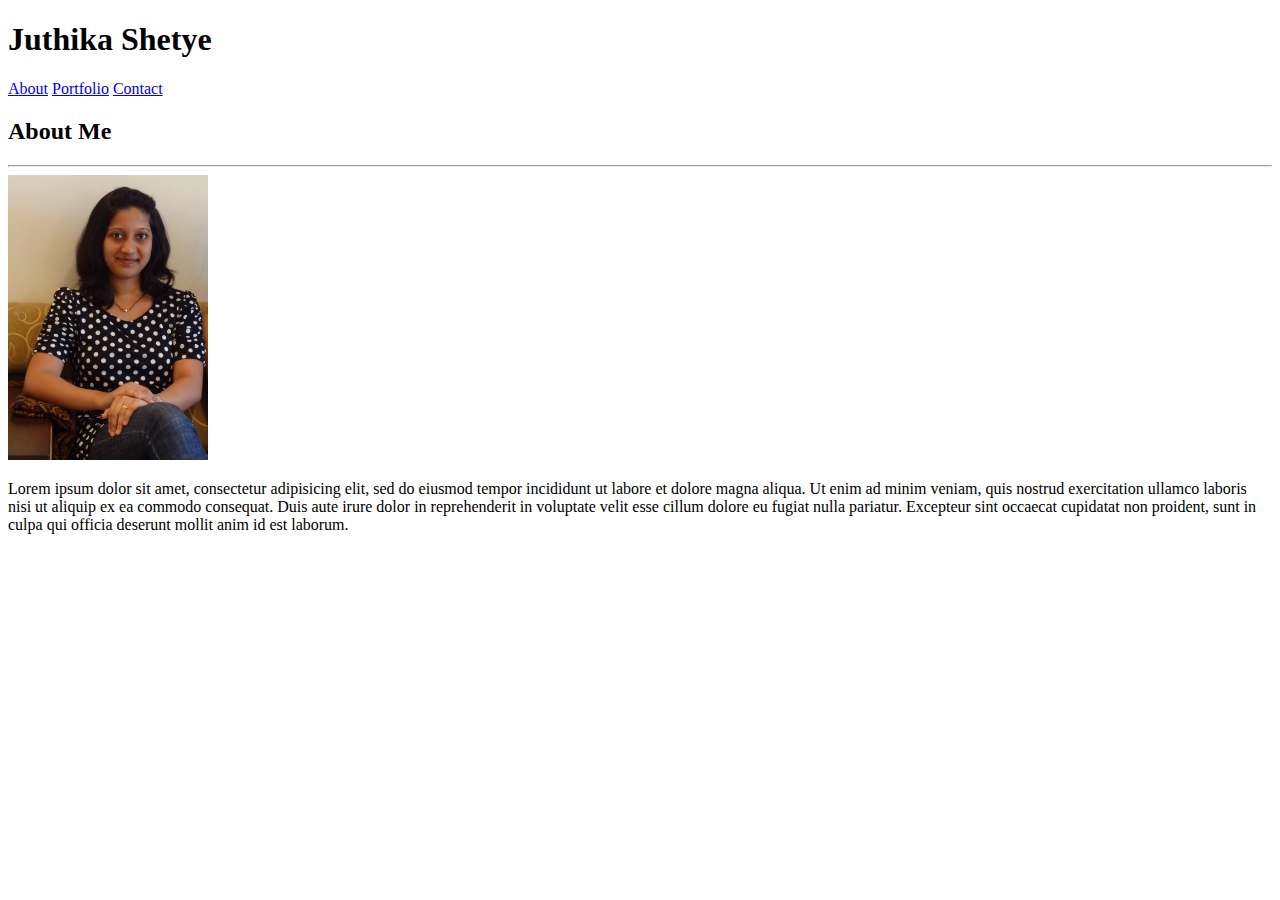
==== index.html @ 24b7352e "basic html structure" ====
<!DOCTYPE html>
<html>
<head>
	<title>Basic Portfolio</title>
</head>
<body>
<header>
	<h1>Juthika Shetye</h1>
	<nav>
		<a href="index.html">About</a>
		<a href="portfolio.html">Portfolio</a>
		<a href="contact.html">Contact</a>
	</nav>
</header>
<h2>About Me</h2>
<hr>
<img src="./assets/images/juthikaPic.jpg" alt="Juthika" width="200px">
<p>
	Lorem ipsum dolor sit amet, consectetur adipisicing elit, sed do eiusmod
	tempor incididunt ut labore et dolore magna aliqua. Ut enim ad minim veniam,
	quis nostrud exercitation ullamco laboris nisi ut aliquip ex ea commodo
	consequat. Duis aute irure dolor in reprehenderit in voluptate velit esse
	cillum dolore eu fugiat nulla pariatur. Excepteur sint occaecat cupidatat non
	proident, sunt in culpa qui officia deserunt mollit anim id est laborum.
</p>
</body>
</html>
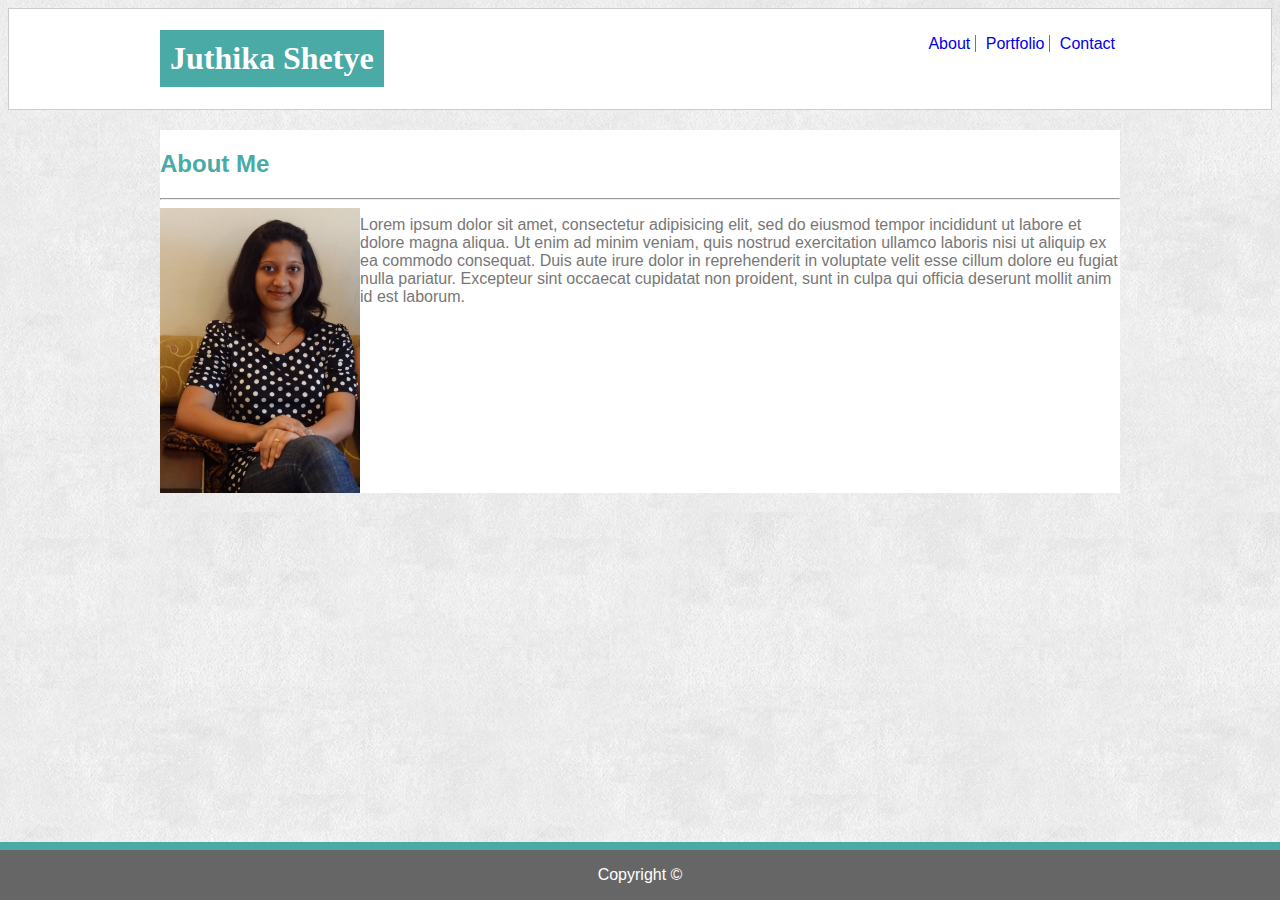
==== commit f198db0f: "work in progress" ====
--- a/index.html
+++ b/index.html
@@ -2,26 +2,37 @@
 <html>
 <head>
 	<title>Basic Portfolio</title>
+	<link rel="stylesheet" type="text/css" href="https://meyerweb.com/eric/tools/css/reset/reset.css">
+	<link rel="stylesheet" type="text/css" href="./assets/css/style.css">
 </head>
 <body>
-<header>
-	<h1>Juthika Shetye</h1>
-	<nav>
-		<a href="index.html">About</a>
-		<a href="portfolio.html">Portfolio</a>
-		<a href="contact.html">Contact</a>
-	</nav>
-</header>
-<h2>About Me</h2>
-<hr>
-<img src="./assets/images/juthikaPic.jpg" alt="Juthika" width="200px">
-<p>
-	Lorem ipsum dolor sit amet, consectetur adipisicing elit, sed do eiusmod
-	tempor incididunt ut labore et dolore magna aliqua. Ut enim ad minim veniam,
-	quis nostrud exercitation ullamco laboris nisi ut aliquip ex ea commodo
-	consequat. Duis aute irure dolor in reprehenderit in voluptate velit esse
-	cillum dolore eu fugiat nulla pariatur. Excepteur sint occaecat cupidatat non
-	proident, sunt in culpa qui officia deserunt mollit anim id est laborum.
-</p>
+	<header>
+		<div class="navbar">
+			<h1>Juthika Shetye</h1>
+			<nav>
+				<ul>
+					<li><a href="index.html">About</a></li>
+					<li><a href="portfolio.html">Portfolio</a></li>
+					<li><a href="contact.html">Contact</a></li>
+				</ul>
+			</nav>
+		</div>
+	</header>
+	<section class="clearfix">
+		<h2>About Me</h2>
+		<hr>
+		<img id="about" src="./assets/images/juthikaPic.jpg" alt="Juthika" width="200px">
+		<p>
+			Lorem ipsum dolor sit amet, consectetur adipisicing elit, sed do eiusmod
+			tempor incididunt ut labore et dolore magna aliqua. Ut enim ad minim veniam,
+			quis nostrud exercitation ullamco laboris nisi ut aliquip ex ea commodo
+			consequat. Duis aute irure dolor in reprehenderit in voluptate velit esse
+			cillum dolore eu fugiat nulla pariatur. Excepteur sint occaecat cupidatat non
+			proident, sunt in culpa qui officia deserunt mollit anim id est laborum.
+		</p>
+	</section>
+	<footer>
+		<p>Copyright &copy</p>
+	</footer>
 </body>
 </html>--- a/assets/css/style.css
+++ b/assets/css/style.css
@@ -0,0 +1,112 @@
+/*1. Colors _Pro-tip: Use the [Eye Dropper](https://chrome.google.com/webstore/detail/eye-dropper/hmdcmlfkchdmnmnmheododdhjedfccka) Chrome extension to find the colors used on web pages._
+[]   * Teal color (used for headings and backgrounds): `#4aaaa5`
+[]   * Regular font color (used for paragraphs and all text besides the headings): `#777777`
+[]   * Main header background color: `#ffffff`
+[]   * Main header border color: `#cccccc`
+[]   * Footer background color: `#666666`
+[]   * Main content background color: `#ffffff`
+[]   * Main content border color: `#dddddd`
+
+[]2. Fonts:
+[]   * For heading fonts use `font-family: 'Georgia', Times, Times New Roman, serif;`.
+[]   * For all other fonts use `'Arial', 'Helvetica Neue', Helvetica, sans-serif;`.
+
+[]3. Profile Image Found on `index.html`:
+[]   * Use a picture of yourself.
+[]   * If you don't have a picture, you can grab a placeholder image from [LoremPixel](http://lorempixel.com/). Save the images to your `images` folder.
+
+[]4. Portfolio Images:
+[]   * Placeholder images can be found at [LoremPixel](http://lorempixel.com/).
+[]   * Save the images to your `images` folder.
+
+[]5. Background Images:
+[]   * The background pattern used was found on [Subtle Patterns](https://subtlepatterns.com/). You can browse through that site and find whichever pattern you like.
+
+[]6. Dimensions:
+[]   * The entire content and the main section content area is `960px` wide.
+[]   * Pro-tip: Use the [Page Ruler](https://chrome.google.com/webstore/detail/page-ruler/jlpkojjdgbllmedoapgfodplfhcbnbpn/related?hl=en) extension to measure the size of elements.
+
+[]   ![Recommended Dimensions](Images/Recommended-Dimensions.png)
+
+### Bonus
+
+[]1. Make your pages more sophisticated by adding style to text links, to image links, and to buttons for when a user hovers their cursor over them. A CSS hover tutorial can be found [here](http://www.codeitpretty.com/2013/06/how-to-use-css-hover-effects.html).
+
+[]2. You can use [Adobe Kuler](https://color.adobe.com/create/color-wheel/) to find colors that match the theme (in this case, the primary color is Teal `#4aaaa5`).
+
+[]3. Make a "sticky footer." You will notice the dark grey footer will always rest just below the content. This is fine whenever your site has enough content to push it down past the height of most monitors. But if there isn't much content in the body, the footer could rest in the middle of the page:
+[]   * Try to code the footer in a way that it will always remain at the bottom of the page, no matter how short the content is. A sticky footer tutorial can be found [here](https://css-tricks.com/couple-takes-sticky-footer/).
+[]   * Give the Footer the following CSS:
+[]   * border-top: 8px solid #4aaaa5;*/
+
+body{
+	color: #777777;
+	background: url(../images/extra_clean_paper.png) left top repeat;
+	background-color: #ffffff;
+	border: #dddddd;
+	font-family: Arial, 'Helvetica Neue', Helvetica, sans-serif;
+}
+header {
+	background-color: #ffffff;
+  	border: solid 1px #cccccc;
+}
+.navbar {
+	width: 960px;
+	margin: auto;
+}
+h1 {
+	background-color: #4aaaa5;
+	font-family: Georgia, Times, 'Times New Roman', serif;
+	display: inline-block;
+	padding: 10px;
+	text-align: center;
+	color: #ffffff
+}
+nav {
+	float: right;
+	padding: 10px 0px 10px 10px;
+}
+li {
+	list-style-type: none;
+	display: inline;
+    border-right:1px solid #777777;
+}
+li a {
+	text-decoration: none;
+	text-align: center;
+	margin: 5px;
+}
+li:last-child {
+	margin-right: 0px;
+    border-right: none;
+}
+li a:hover {
+	color: #4aaaa5;
+}
+section{
+	width: 960px;
+	background-color: #ffffff;
+	clear: both;
+	margin: auto;
+	margin-top: 20px;
+}
+h2{
+	color: #4aaaa5;
+}
+#about {
+	float: left;
+}
+.clearfix {
+	overflow: auto;
+}
+footer {
+	background-color: #666666;
+	border-top: 8px solid #4aaaa5;
+	text-align: center;
+	color: #ffffff;
+	clear:both;
+	position: fixed;
+   	left: 0;
+   	bottom: 0;
+   	width: 100%;
+}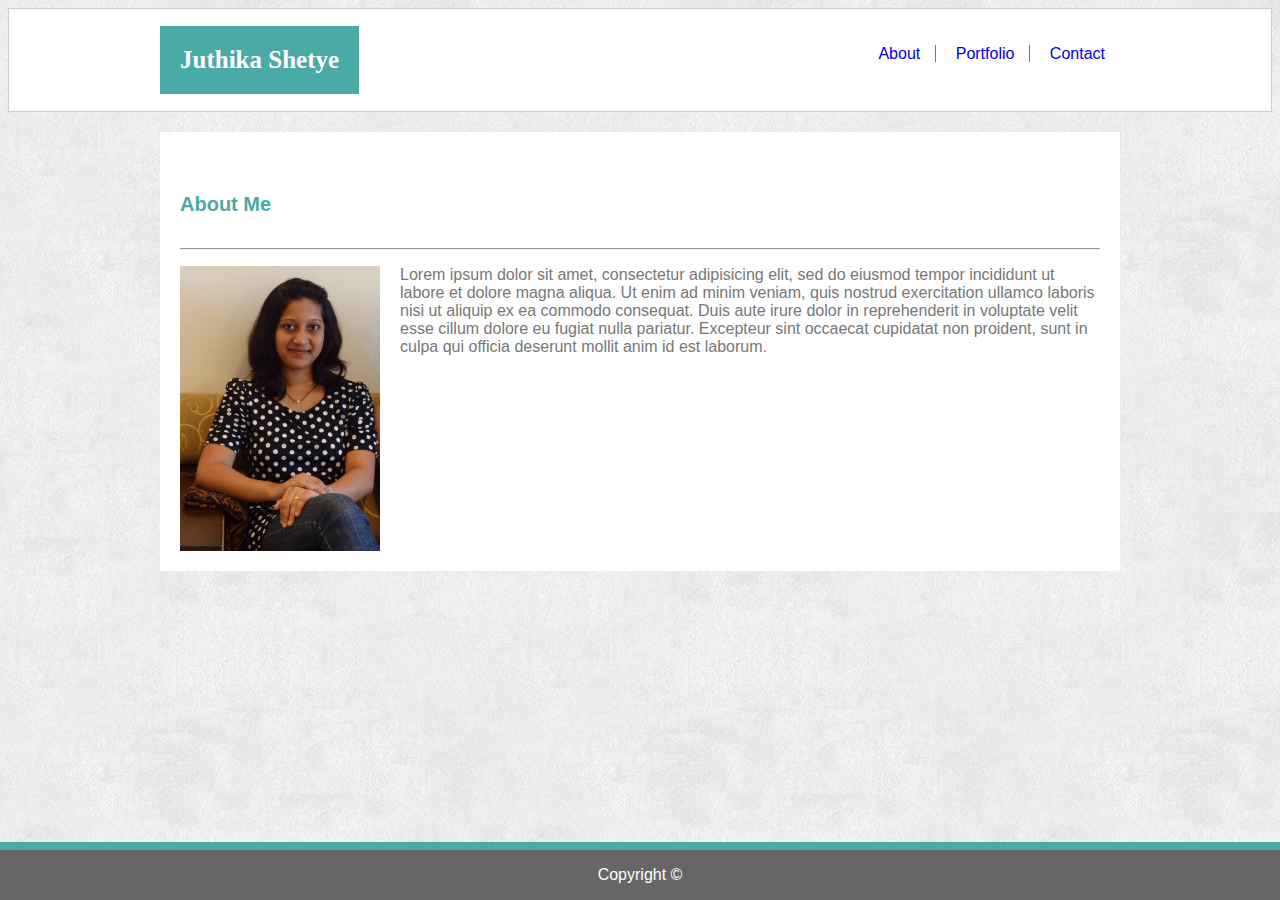
==== commit d38e183b: "edited html and css" ====
--- a/index.html
+++ b/index.html
@@ -1,38 +1,37 @@
 <!DOCTYPE html>
-<html>
-<head>
-	<title>Basic Portfolio</title>
-	<link rel="stylesheet" type="text/css" href="https://meyerweb.com/eric/tools/css/reset/reset.css">
-	<link rel="stylesheet" type="text/css" href="./assets/css/style.css">
-</head>
-<body>
-	<header>
-		<div class="navbar">
-			<h1>Juthika Shetye</h1>
-			<nav>
-				<ul>
-					<li><a href="index.html">About</a></li>
-					<li><a href="portfolio.html">Portfolio</a></li>
-					<li><a href="contact.html">Contact</a></li>
-				</ul>
-			</nav>
-		</div>
-	</header>
-	<section class="clearfix">
-		<h2>About Me</h2>
-		<hr>
-		<img id="about" src="./assets/images/juthikaPic.jpg" alt="Juthika" width="200px">
-		<p>
-			Lorem ipsum dolor sit amet, consectetur adipisicing elit, sed do eiusmod
-			tempor incididunt ut labore et dolore magna aliqua. Ut enim ad minim veniam,
-			quis nostrud exercitation ullamco laboris nisi ut aliquip ex ea commodo
-			consequat. Duis aute irure dolor in reprehenderit in voluptate velit esse
-			cillum dolore eu fugiat nulla pariatur. Excepteur sint occaecat cupidatat non
-			proident, sunt in culpa qui officia deserunt mollit anim id est laborum.
-		</p>
-	</section>
-	<footer>
-		<p>Copyright &copy</p>
-	</footer>
-</body>
+<html lang="en">
+   <head>
+      <title>Basic Portfolio</title>
+      <link rel="stylesheet" type="text/css" href="https://meyerweb.com/eric/tools/css/reset/reset.css">
+      <link rel="stylesheet" type="text/css" href="./assets/css/style.css">
+   </head>
+   <body>
+      <header>
+         <div class="navbar">
+            <h1>Juthika Shetye</h1>
+            <ul>
+               <li><a href="index.html">About</a></li>
+               <li><a href="portfolio.html">Portfolio</a></li>
+               <li><a href="contact.html">Contact</a></li>
+            </ul>
+         </div>
+      </header>
+      <section class="clearfix">
+         <div class="content">
+            <h2>About Me</h2>
+            <hr>
+            <p><img id="about" src="./assets/images/juthikaPic.jpg" alt="Juthika" width="200">
+               Lorem ipsum dolor sit amet, consectetur adipisicing elit, sed do eiusmod
+               tempor incididunt ut labore et dolore magna aliqua. Ut enim ad minim veniam,
+               quis nostrud exercitation ullamco laboris nisi ut aliquip ex ea commodo
+               consequat. Duis aute irure dolor in reprehenderit in voluptate velit esse
+               cillum dolore eu fugiat nulla pariatur. Excepteur sint occaecat cupidatat non
+               proident, sunt in culpa qui officia deserunt mollit anim id est laborum.
+            </p>
+         </div>
+      </section>
+      <footer>
+         <p>Copyright &copy;</p>
+      </footer>
+   </body>
 </html>--- a/assets/css/style.css
+++ b/assets/css/style.css
@@ -38,7 +38,6 @@
 []   * Try to code the footer in a way that it will always remain at the bottom of the page, no matter how short the content is. A sticky footer tutorial can be found [here](https://css-tricks.com/couple-takes-sticky-footer/).
 []   * Give the Footer the following CSS:
 []   * border-top: 8px solid #4aaaa5;*/
-
 body{
 	color: #777777;
 	background: url(../images/extra_clean_paper.png) left top repeat;
@@ -58,13 +57,15 @@
 	background-color: #4aaaa5;
 	font-family: Georgia, Times, 'Times New Roman', serif;
 	display: inline-block;
-	padding: 10px;
+	padding: 20px;
 	text-align: center;
-	color: #ffffff
+	color: #ffffff;
+	font-size: 25px;
+	font-weight: bold;
 }
-nav {
+ul {
 	float: right;
-	padding: 10px 0px 10px 10px;
+	padding: 20px 0px 20px 20px;
 }
 li {
 	list-style-type: none;
@@ -75,13 +76,15 @@
 	text-decoration: none;
 	text-align: center;
 	margin: 5px;
+	padding: 10px;
 }
 li:last-child {
 	margin-right: 0px;
     border-right: none;
 }
 li a:hover {
-	color: #4aaaa5;
+	background-color: #4aaaa5;
+	color: #ffffff;
 }
 section{
 	width: 960px;
@@ -89,12 +92,22 @@
 	clear: both;
 	margin: auto;
 	margin-top: 20px;
+	padding-bottom: 20px;
+	padding-top: 20px;
 }
 h2{
 	color: #4aaaa5;
+	font-size: 20px;
+	font-weight: bold;
+	padding-bottom: 15px;
+	padding-top: 5px;	
+}
+.content {
+	padding: 20px;
 }
 #about {
 	float: left;
+	margin-right: 20px;
 }
 .clearfix {
 	overflow: auto;
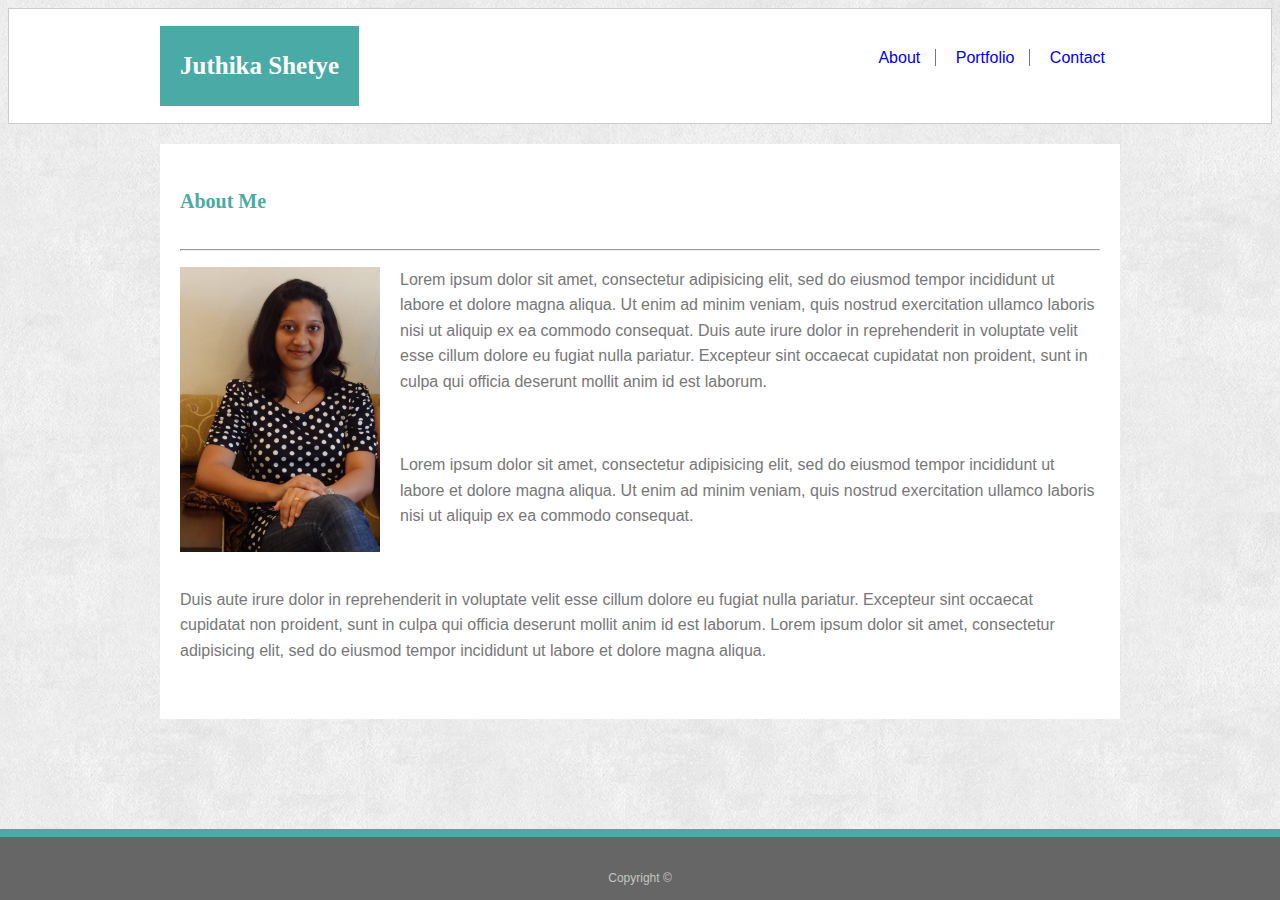
==== commit 309707ef: "portfolio, contact edited" ====
--- a/index.html
+++ b/index.html
@@ -20,14 +20,28 @@
          <div class="content">
             <h2>About Me</h2>
             <hr>
-            <p><img id="about" src="./assets/images/juthikaPic.jpg" alt="Juthika" width="200">
-               Lorem ipsum dolor sit amet, consectetur adipisicing elit, sed do eiusmod
-               tempor incididunt ut labore et dolore magna aliqua. Ut enim ad minim veniam,
-               quis nostrud exercitation ullamco laboris nisi ut aliquip ex ea commodo
-               consequat. Duis aute irure dolor in reprehenderit in voluptate velit esse
-               cillum dolore eu fugiat nulla pariatur. Excepteur sint occaecat cupidatat non
-               proident, sunt in culpa qui officia deserunt mollit anim id est laborum.
-            </p>
+            <div>
+               <img id="mypic" src="./assets/images/juthikaPic.jpg" alt="Juthika" width="200">
+               <p>Lorem ipsum dolor sit amet, consectetur adipisicing elit, sed do eiusmod
+                  tempor incididunt ut labore et dolore magna aliqua. Ut enim ad minim veniam,
+                  quis nostrud exercitation ullamco laboris nisi ut aliquip ex ea commodo
+                  consequat. Duis aute irure dolor in reprehenderit in voluptate velit esse
+                  cillum dolore eu fugiat nulla pariatur. Excepteur sint occaecat cupidatat non
+                  proident, sunt in culpa qui officia deserunt mollit anim id est laborum.
+               </p>
+               <br>
+               <p>Lorem ipsum dolor sit amet, consectetur adipisicing elit, sed do eiusmod
+                  tempor incididunt ut labore et dolore magna aliqua. Ut enim ad minim veniam,
+                  quis nostrud exercitation ullamco laboris nisi ut aliquip ex ea commodo
+                  consequat.
+               </p>
+               <br>
+               <p>Duis aute irure dolor in reprehenderit in voluptate velit esse
+                  cillum dolore eu fugiat nulla pariatur. Excepteur sint occaecat cupidatat non
+                  proident, sunt in culpa qui officia deserunt mollit anim id est laborum. Lorem ipsum dolor sit amet, consectetur adipisicing elit, sed do eiusmod
+                  tempor incididunt ut labore et dolore magna aliqua.
+               </p>
+            </div>
          </div>
       </section>
       <footer>
--- a/assets/css/style.css
+++ b/assets/css/style.css
@@ -44,13 +44,14 @@
 	background-color: #ffffff;
 	border: #dddddd;
 	font-family: Arial, 'Helvetica Neue', Helvetica, sans-serif;
+	line-height: 1.6;
 }
 header {
 	background-color: #ffffff;
   	border: solid 1px #cccccc;
 }
 .navbar {
-	width: 960px;
+	max-width: 960px;
 	margin: auto;
 }
 h1 {
@@ -85,18 +86,19 @@
 li a:hover {
 	background-color: #4aaaa5;
 	color: #ffffff;
+	cursor: pointer;
 }
 section{
-	width: 960px;
+	max-width: 960px;
 	background-color: #ffffff;
 	clear: both;
 	margin: auto;
 	margin-top: 20px;
 	padding-bottom: 20px;
-	padding-top: 20px;
 }
 h2{
 	color: #4aaaa5;
+	font-family: Georgia, Times, 'Times New Roman', serif;
 	font-size: 20px;
 	font-weight: bold;
 	padding-bottom: 15px;
@@ -105,7 +107,7 @@
 .content {
 	padding: 20px;
 }
-#about {
+#mypic {
 	float: left;
 	margin-right: 20px;
 }
@@ -116,10 +118,53 @@
 	background-color: #666666;
 	border-top: 8px solid #4aaaa5;
 	text-align: center;
-	color: #ffffff;
+	color: #C2C7C3;
 	clear:both;
 	position: fixed;
    	left: 0;
    	bottom: 0;
    	width: 100%;
+   	font-size: 12px;
+   	padding-top: 20px;
+}
+.submit {
+	background-color: #4aaaa5;
+    border: none;
+    color: #ffffff;
+    padding: 10px 20px;
+    text-decoration: none;
+    cursor: pointer;
+    font-size: 100%;
+}
+.submit:hover {
+	background-color: #666666;
+	color: #ffffff;
+}
+.info{
+	width: 910px;
+	padding: 5px;
+}
+textarea {
+	height: 200px;
+}
+.imgbox {
+  position: relative; 
+  max-width: 300px; /* Maximum width */
+  float: left;
+  margin: 30px;
+  margin-left: 0px;
+}
+.imgbox .caption {
+  position: absolute; /* Position the background text */
+  bottom: 15px; /* At the bottom. Use top:0 to append it to the top */
+  background-color: #4aaaa5; /* background color of text */
+  color: #ffffff; /* white text */
+  width: 100%; /* Covers Full width */
+  padding: 10px; /* Some padding */
+  text-align: center; /* Aligns text center*/
+  box-sizing: border-box; /*padding & border are included in the set width*/
+}
+h3 {
+	font-family: Georgia, Times, 'Times New Roman', serif;
+	font-size: 17px;
 }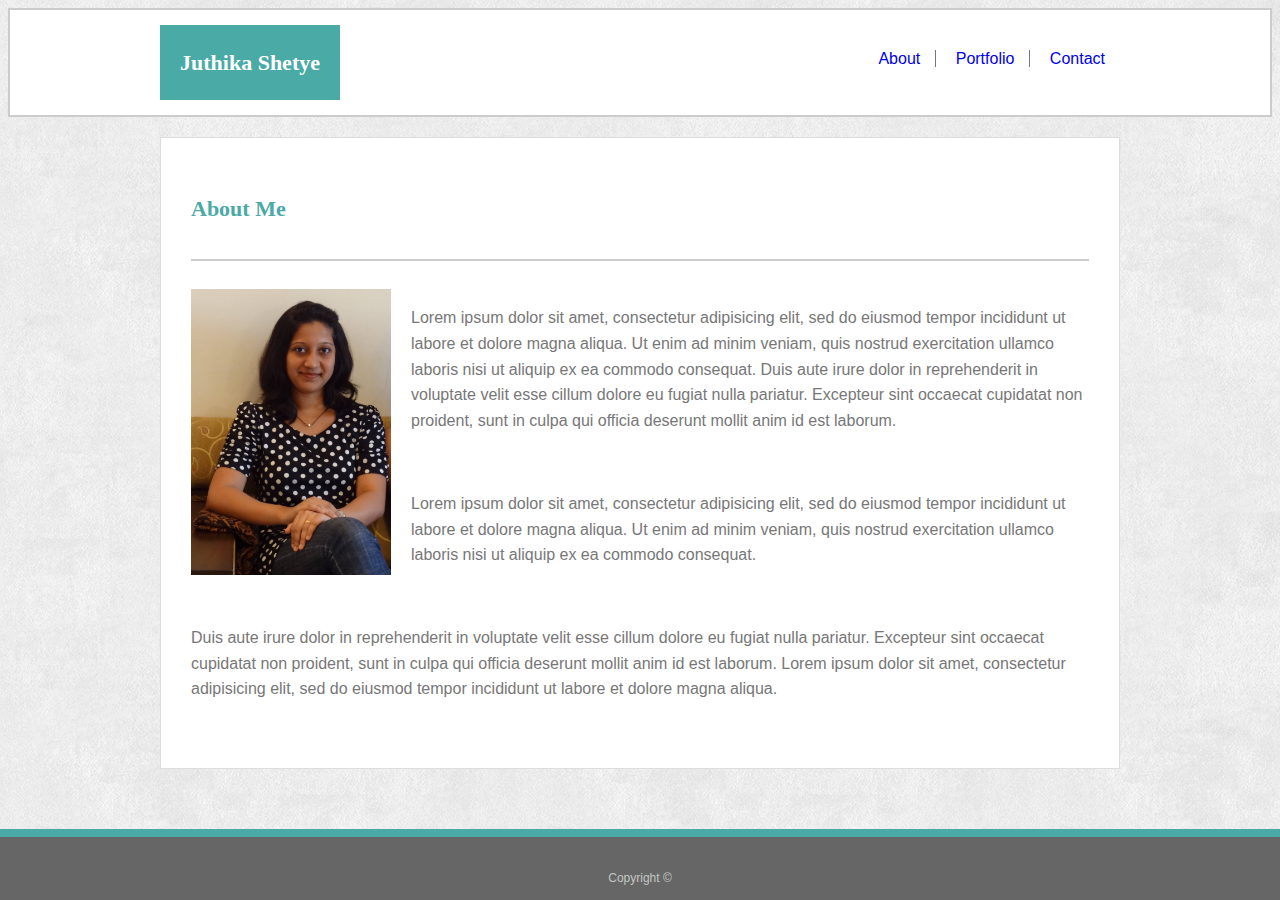
==== commit e702f65d: "fine tuning measurements" ====
--- a/index.html
+++ b/index.html
@@ -20,7 +20,7 @@
          <div class="content">
             <h2>About Me</h2>
             <hr>
-            <div>
+            <div class="article">
                <img id="mypic" src="./assets/images/juthikaPic.jpg" alt="Juthika" width="200">
                <p>Lorem ipsum dolor sit amet, consectetur adipisicing elit, sed do eiusmod
                   tempor incididunt ut labore et dolore magna aliqua. Ut enim ad minim veniam,
--- a/assets/css/style.css
+++ b/assets/css/style.css
@@ -42,17 +42,20 @@
 	color: #777777;
 	background: url(../images/extra_clean_paper.png) left top repeat;
 	background-color: #ffffff;
-	border: #dddddd;
 	font-family: Arial, 'Helvetica Neue', Helvetica, sans-serif;
 	line-height: 1.6;
 }
 header {
 	background-color: #ffffff;
-  	border: solid 1px #cccccc;
+  	border: solid 2px #cccccc;
+}
+hr {
+	border: solid 1px #cccccc;
 }
 .navbar {
 	max-width: 960px;
 	margin: auto;
+	box-sizing: border-box;
 }
 h1 {
 	background-color: #4aaaa5;
@@ -61,7 +64,7 @@
 	padding: 20px;
 	text-align: center;
 	color: #ffffff;
-	font-size: 25px;
+	font-size: 22px;
 	font-weight: bold;
 }
 ul {
@@ -95,17 +98,23 @@
 	margin: auto;
 	margin-top: 20px;
 	padding-bottom: 20px;
+	border: 1px solid #dddddd;
+	box-sizing: border-box;
 }
 h2{
 	color: #4aaaa5;
 	font-family: Georgia, Times, 'Times New Roman', serif;
-	font-size: 20px;
+	font-size: 22px;
 	font-weight: bold;
 	padding-bottom: 15px;
 	padding-top: 5px;	
 }
 .content {
-	padding: 20px;
+	padding: 30px;
+	box-sizing: border-box;
+}
+.article {
+	padding-top: 20px;
 }
 #mypic {
 	float: left;
@@ -127,6 +136,9 @@
    	font-size: 12px;
    	padding-top: 20px;
 }
+form {
+	color: #777777;
+}
 .submit {
 	background-color: #4aaaa5;
     border: none;
@@ -141,18 +153,18 @@
 	color: #ffffff;
 }
 .info{
-	width: 910px;
+	width: 888px;
 	padding: 5px;
 }
 textarea {
 	height: 200px;
+	border: solid 1px #777777;
 }
 .imgbox {
   position: relative; 
-  max-width: 300px; /* Maximum width */
+  max-width: 275px; /* Maximum width */
   float: left;
-  margin: 30px;
-  margin-left: 0px;
+  margin: 0px 40px 50px 0px;
 }
 .imgbox .caption {
   position: absolute; /* Position the background text */
@@ -164,6 +176,10 @@
   text-align: center; /* Aligns text center*/
   box-sizing: border-box; /*padding & border are included in the set width*/
 }
+.imgbox img {
+	width: 275px;
+	height: 205px;
+}
 h3 {
 	font-family: Georgia, Times, 'Times New Roman', serif;
 	font-size: 17px;
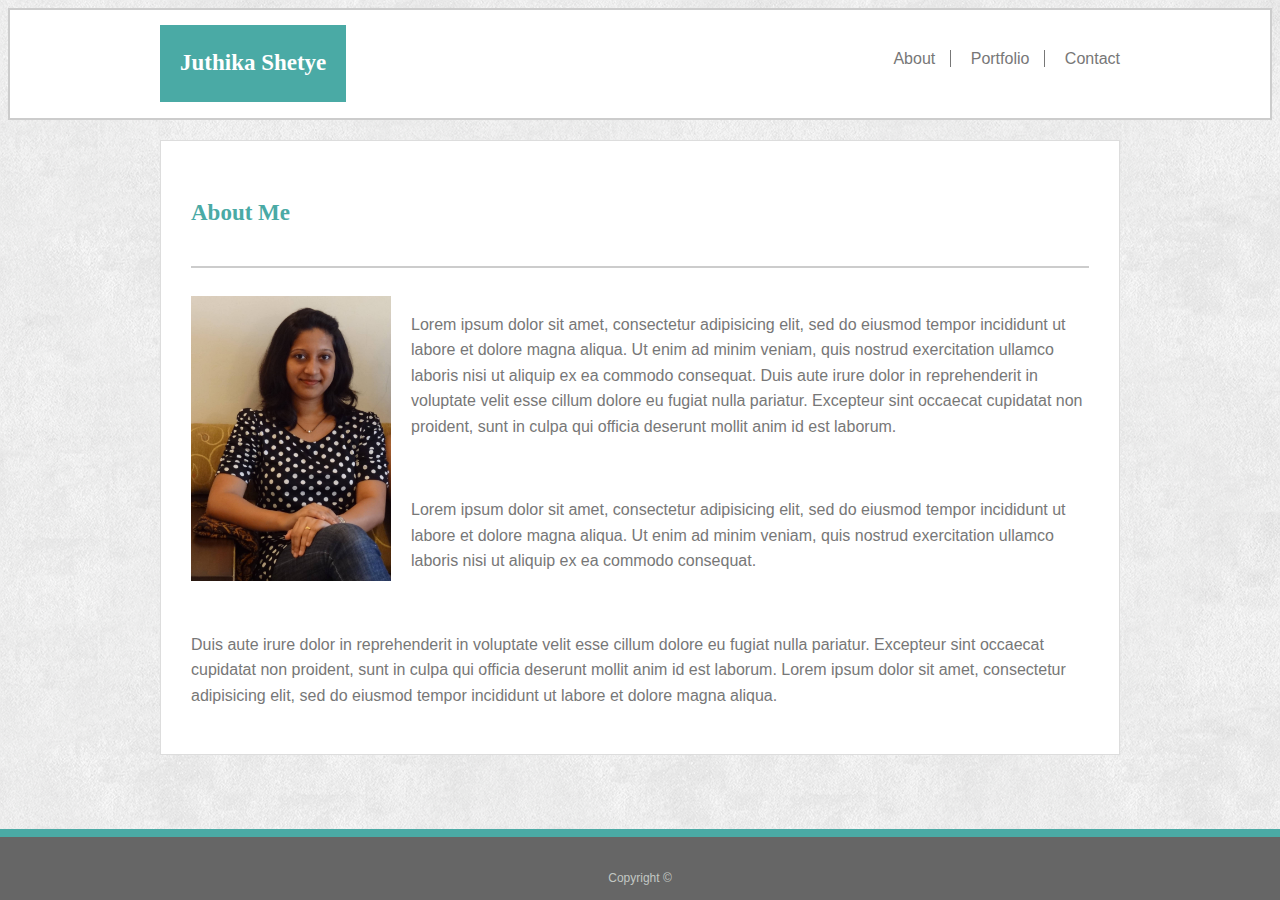
==== commit e69065ad: "image links, other links styling" ====
--- a/index.html
+++ b/index.html
@@ -12,7 +12,7 @@
             <ul>
                <li><a href="index.html">About</a></li>
                <li><a href="portfolio.html">Portfolio</a></li>
-               <li><a href="contact.html">Contact</a></li>
+               <li><a id="contact" href="contact.html">Contact</a></li>
             </ul>
          </div>
       </header>
--- a/assets/css/style.css
+++ b/assets/css/style.css
@@ -64,31 +64,33 @@
 	padding: 20px;
 	text-align: center;
 	color: #ffffff;
-	font-size: 22px;
+	font-size: 23px;
 	font-weight: bold;
 }
 ul {
 	float: right;
 	padding: 20px 0px 20px 20px;
+	box-sizing: border-box;
 }
 li {
 	list-style-type: none;
 	display: inline;
-    border-right:1px solid #777777;
-}
-li a {
+    border-right: 1px solid #777777;
+}
+li:last-child{
+	border-right: none;
+}
+#contact{
+    padding-right: 0px;
+}
+li a, li a:visited {
+	color: #777777;
 	text-decoration: none;
 	text-align: center;
-	margin: 5px;
-	padding: 10px;
-}
-li:last-child {
-	margin-right: 0px;
-    border-right: none;
+	padding: 15px;
 }
 li a:hover {
-	background-color: #4aaaa5;
-	color: #ffffff;
+	color: #4aaaa5;
 	cursor: pointer;
 }
 section{
@@ -97,14 +99,14 @@
 	clear: both;
 	margin: auto;
 	margin-top: 20px;
-	padding-bottom: 20px;
+	/*padding-bottom: 20px;*/
 	border: 1px solid #dddddd;
 	box-sizing: border-box;
 }
 h2{
 	color: #4aaaa5;
 	font-family: Georgia, Times, 'Times New Roman', serif;
-	font-size: 22px;
+	font-size: 23px;
 	font-weight: bold;
 	padding-bottom: 15px;
 	padding-top: 5px;	
@@ -138,12 +140,13 @@
 }
 form {
 	color: #777777;
+	width: 100%;
 }
 .submit {
 	background-color: #4aaaa5;
     border: none;
     color: #ffffff;
-    padding: 10px 20px;
+    padding: 10px 30px;
     text-decoration: none;
     cursor: pointer;
     font-size: 100%;
@@ -153,18 +156,23 @@
 	color: #ffffff;
 }
 .info{
-	width: 888px;
+	width: 100%;
 	padding: 5px;
+	margin-bottom: 10px;
+	box-sizing: border-box;
 }
 textarea {
 	height: 200px;
-	border: solid 1px #777777;
+	border: 1px solid #777777;
+	padding: 5px;
+	box-sizing: border-box;
 }
 .imgbox {
   position: relative; 
-  max-width: 275px; /* Maximum width */
+  max-width: 274px; /* Maximum width */
   float: left;
   margin: 0px 40px 50px 0px;
+  vertical-align: middle;
 }
 .imgbox .caption {
   position: absolute; /* Position the background text */
@@ -177,8 +185,19 @@
   box-sizing: border-box; /*padding & border are included in the set width*/
 }
 .imgbox img {
-	width: 275px;
-	height: 205px;
+	width: 274px;
+	height: 206px;
+}
+.imgbox a {
+	text-decoration: none;
+}
+.imgbox a:hover {
+	-webkit-filter: drop-shadow(8px 8px 10px #4aaaa5);
+	filter: drop-shadow(8px 8px 10px #4aaaa5);
+}
+.imgbox a:active {
+	-webkit-filter: opacity(70%);
+	filter: opacity(70%);
 }
 h3 {
 	font-family: Georgia, Times, 'Times New Roman', serif;
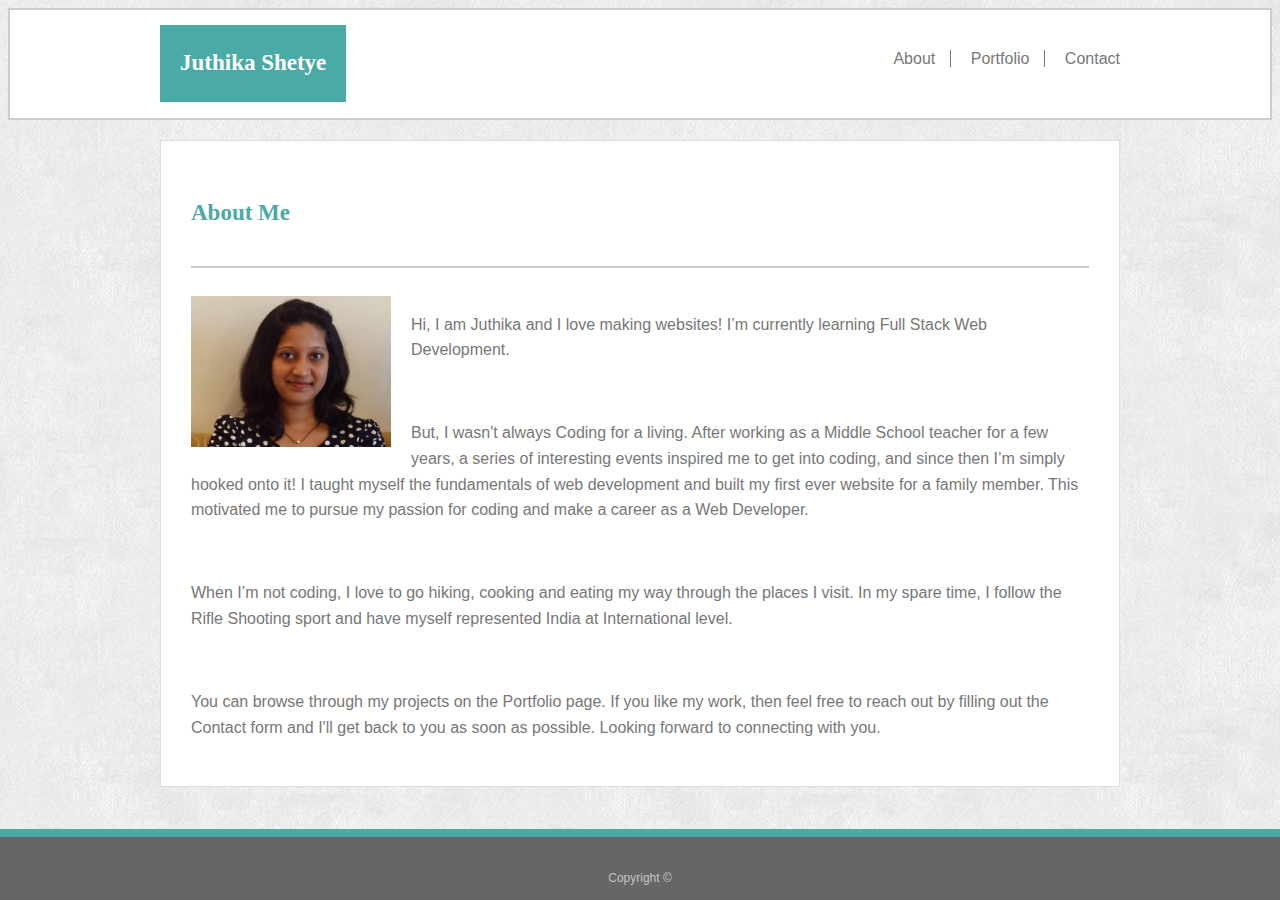
==== commit 3e707d94: "Final version" ====
--- a/index.html
+++ b/index.html
@@ -1,51 +1,43 @@
 <!DOCTYPE html>
 <html lang="en">
-   <head>
-      <title>Basic Portfolio</title>
-      <link rel="stylesheet" type="text/css" href="https://meyerweb.com/eric/tools/css/reset/reset.css">
-      <link rel="stylesheet" type="text/css" href="./assets/css/style.css">
-   </head>
-   <body>
-      <header>
-         <div class="navbar">
-            <h1>Juthika Shetye</h1>
-            <ul>
-               <li><a href="index.html">About</a></li>
-               <li><a href="portfolio.html">Portfolio</a></li>
-               <li><a id="contact" href="contact.html">Contact</a></li>
-            </ul>
+<head>
+   <title>Basic Portfolio</title>
+   <link rel="stylesheet" type="text/css" href="https://meyerweb.com/eric/tools/css/reset/reset.css">
+   <link rel="stylesheet" type="text/css" href="./assets/css/style.css">
+</head>
+<body>
+   <header>
+      <div class="navbar">
+         <h1>Juthika Shetye</h1>
+         <ul>
+            <li><a href="index.html">About</a></li>
+            <li><a href="portfolio.html">Portfolio</a></li>
+            <li><a id="contact" href="contact.html">Contact</a></li>
+         </ul>
+      </div>
+   </header>
+   <section class="clearfix">
+      <div class="content">
+         <h2>About Me</h2>
+         <hr>
+         <div class="article">
+            <img id="mypic" src="./assets/images/juthikaPicEdit.jpg" alt="Juthika" width="200">
+            <p>Hi, I am Juthika and I love making websites! I’m currently learning Full Stack Web Development.
+            </p>
+            <br>
+            <p>But, I wasn't always Coding for a living. After working as a Middle School teacher for a few years, a series of interesting events inspired me to get into coding, and since then I’m simply hooked onto it! I taught myself the fundamentals of web development and built my first ever website for a family member. This motivated me to pursue my passion for coding and make a career as a Web Developer.
+            </p>
+            <br>
+            <p>When I’m not coding, I love to go hiking, cooking and eating my way through the places I visit. In my spare time, I follow the Rifle Shooting sport and have myself represented India at International level.
+            </p>
+            <br>
+            <p>You can browse through my projects on the Portfolio page. If you like my work, then feel free to reach out by filling out the Contact form and I'll get back to you as soon as possible. Looking forward to connecting with you.
+            </p>
          </div>
-      </header>
-      <section class="clearfix">
-         <div class="content">
-            <h2>About Me</h2>
-            <hr>
-            <div class="article">
-               <img id="mypic" src="./assets/images/juthikaPic.jpg" alt="Juthika" width="200">
-               <p>Lorem ipsum dolor sit amet, consectetur adipisicing elit, sed do eiusmod
-                  tempor incididunt ut labore et dolore magna aliqua. Ut enim ad minim veniam,
-                  quis nostrud exercitation ullamco laboris nisi ut aliquip ex ea commodo
-                  consequat. Duis aute irure dolor in reprehenderit in voluptate velit esse
-                  cillum dolore eu fugiat nulla pariatur. Excepteur sint occaecat cupidatat non
-                  proident, sunt in culpa qui officia deserunt mollit anim id est laborum.
-               </p>
-               <br>
-               <p>Lorem ipsum dolor sit amet, consectetur adipisicing elit, sed do eiusmod
-                  tempor incididunt ut labore et dolore magna aliqua. Ut enim ad minim veniam,
-                  quis nostrud exercitation ullamco laboris nisi ut aliquip ex ea commodo
-                  consequat.
-               </p>
-               <br>
-               <p>Duis aute irure dolor in reprehenderit in voluptate velit esse
-                  cillum dolore eu fugiat nulla pariatur. Excepteur sint occaecat cupidatat non
-                  proident, sunt in culpa qui officia deserunt mollit anim id est laborum. Lorem ipsum dolor sit amet, consectetur adipisicing elit, sed do eiusmod
-                  tempor incididunt ut labore et dolore magna aliqua.
-               </p>
-            </div>
-         </div>
-      </section>
-      <footer>
-         <p>Copyright &copy;</p>
-      </footer>
-   </body>
+      </div>
+   </section>
+   <footer>
+      <p>Copyright &copy;</p>
+   </footer>
+</body>
 </html>--- a/assets/css/style.css
+++ b/assets/css/style.css
@@ -1,44 +1,4 @@
-/*1. Colors _Pro-tip: Use the [Eye Dropper](https://chrome.google.com/webstore/detail/eye-dropper/hmdcmlfkchdmnmnmheododdhjedfccka) Chrome extension to find the colors used on web pages._
-[]   * Teal color (used for headings and backgrounds): `#4aaaa5`
-[]   * Regular font color (used for paragraphs and all text besides the headings): `#777777`
-[]   * Main header background color: `#ffffff`
-[]   * Main header border color: `#cccccc`
-[]   * Footer background color: `#666666`
-[]   * Main content background color: `#ffffff`
-[]   * Main content border color: `#dddddd`
-
-[]2. Fonts:
-[]   * For heading fonts use `font-family: 'Georgia', Times, Times New Roman, serif;`.
-[]   * For all other fonts use `'Arial', 'Helvetica Neue', Helvetica, sans-serif;`.
-
-[]3. Profile Image Found on `index.html`:
-[]   * Use a picture of yourself.
-[]   * If you don't have a picture, you can grab a placeholder image from [LoremPixel](http://lorempixel.com/). Save the images to your `images` folder.
-
-[]4. Portfolio Images:
-[]   * Placeholder images can be found at [LoremPixel](http://lorempixel.com/).
-[]   * Save the images to your `images` folder.
-
-[]5. Background Images:
-[]   * The background pattern used was found on [Subtle Patterns](https://subtlepatterns.com/). You can browse through that site and find whichever pattern you like.
-
-[]6. Dimensions:
-[]   * The entire content and the main section content area is `960px` wide.
-[]   * Pro-tip: Use the [Page Ruler](https://chrome.google.com/webstore/detail/page-ruler/jlpkojjdgbllmedoapgfodplfhcbnbpn/related?hl=en) extension to measure the size of elements.
-
-[]   ![Recommended Dimensions](Images/Recommended-Dimensions.png)
-
-### Bonus
-
-[]1. Make your pages more sophisticated by adding style to text links, to image links, and to buttons for when a user hovers their cursor over them. A CSS hover tutorial can be found [here](http://www.codeitpretty.com/2013/06/how-to-use-css-hover-effects.html).
-
-[]2. You can use [Adobe Kuler](https://color.adobe.com/create/color-wheel/) to find colors that match the theme (in this case, the primary color is Teal `#4aaaa5`).
-
-[]3. Make a "sticky footer." You will notice the dark grey footer will always rest just below the content. This is fine whenever your site has enough content to push it down past the height of most monitors. But if there isn't much content in the body, the footer could rest in the middle of the page:
-[]   * Try to code the footer in a way that it will always remain at the bottom of the page, no matter how short the content is. A sticky footer tutorial can be found [here](https://css-tricks.com/couple-takes-sticky-footer/).
-[]   * Give the Footer the following CSS:
-[]   * border-top: 8px solid #4aaaa5;*/
-body{
+body {
 	color: #777777;
 	background: url(../images/extra_clean_paper.png) left top repeat;
 	background-color: #ffffff;
@@ -47,7 +7,7 @@
 }
 header {
 	background-color: #ffffff;
-  	border: solid 2px #cccccc;
+	border: solid 2px #cccccc;
 }
 hr {
 	border: solid 1px #cccccc;
@@ -75,13 +35,13 @@
 li {
 	list-style-type: none;
 	display: inline;
-    border-right: 1px solid #777777;
+	border-right: 1px solid #777777;
 }
-li:last-child{
+li:last-child {
 	border-right: none;
 }
-#contact{
-    padding-right: 0px;
+#contact {
+	padding-right: 0px;
 }
 li a, li a:visited {
 	color: #777777;
@@ -93,17 +53,19 @@
 	color: #4aaaa5;
 	cursor: pointer;
 }
-section{
+/*section*/
+.clearfix  {
 	max-width: 960px;
+	/*height: 550px;*/
 	background-color: #ffffff;
 	clear: both;
 	margin: auto;
 	margin-top: 20px;
-	/*padding-bottom: 20px;*/
 	border: 1px solid #dddddd;
 	box-sizing: border-box;
+	overflow: auto;
 }
-h2{
+h2 {
 	color: #4aaaa5;
 	font-family: Georgia, Times, 'Times New Roman', serif;
 	font-size: 23px;
@@ -121,9 +83,7 @@
 #mypic {
 	float: left;
 	margin-right: 20px;
-}
-.clearfix {
-	overflow: auto;
+	margin-bottom: 10px;
 }
 footer {
 	background-color: #666666;
@@ -132,11 +92,12 @@
 	color: #C2C7C3;
 	clear:both;
 	position: fixed;
-   	left: 0;
-   	bottom: 0;
-   	width: 100%;
-   	font-size: 12px;
-   	padding-top: 20px;
+	left: 0;
+	bottom: 0;
+	width: 100%;
+	font-size: 12px;
+	padding-top: 20px;
+	margin-top: 30px;
 }
 form {
 	color: #777777;
@@ -144,18 +105,18 @@
 }
 .submit {
 	background-color: #4aaaa5;
-    border: none;
-    color: #ffffff;
-    padding: 10px 30px;
-    text-decoration: none;
-    cursor: pointer;
-    font-size: 100%;
+	border: none;
+	color: #ffffff;
+	padding: 10px 30px;
+	text-decoration: none;
+	cursor: pointer;
+	font-size: 100%;
 }
 .submit:hover {
 	background-color: #666666;
 	color: #ffffff;
 }
-.info{
+.info {
 	width: 100%;
 	padding: 5px;
 	margin-bottom: 10px;
@@ -168,21 +129,21 @@
 	box-sizing: border-box;
 }
 .imgbox {
-  position: relative; 
-  max-width: 274px; /* Maximum width */
-  float: left;
-  margin: 0px 40px 50px 0px;
-  vertical-align: middle;
+	position: relative; 
+	max-width: 274px; /* Maximum width */
+	float: left;
+	margin: 0px 40px 50px 0px;
+	vertical-align: middle;
 }
 .imgbox .caption {
-  position: absolute; /* Position the background text */
-  bottom: 15px; /* At the bottom. Use top:0 to append it to the top */
-  background-color: #4aaaa5; /* background color of text */
-  color: #ffffff; /* white text */
-  width: 100%; /* Covers Full width */
-  padding: 10px; /* Some padding */
-  text-align: center; /* Aligns text center*/
-  box-sizing: border-box; /*padding & border are included in the set width*/
+	position: absolute; /* Position the background text */
+	bottom: 15px; /* At the bottom. Use top:0 to append it to the top */
+	background-color: #4aaaa5; /* background color of text */
+	color: #ffffff; /* white text */
+	width: 100%; /* Covers Full width */
+	padding: 10px; /* Some padding */
+	text-align: center; /* Aligns text center*/
+	box-sizing: border-box; /*padding & border are included in the set width*/
 }
 .imgbox img {
 	width: 274px;
